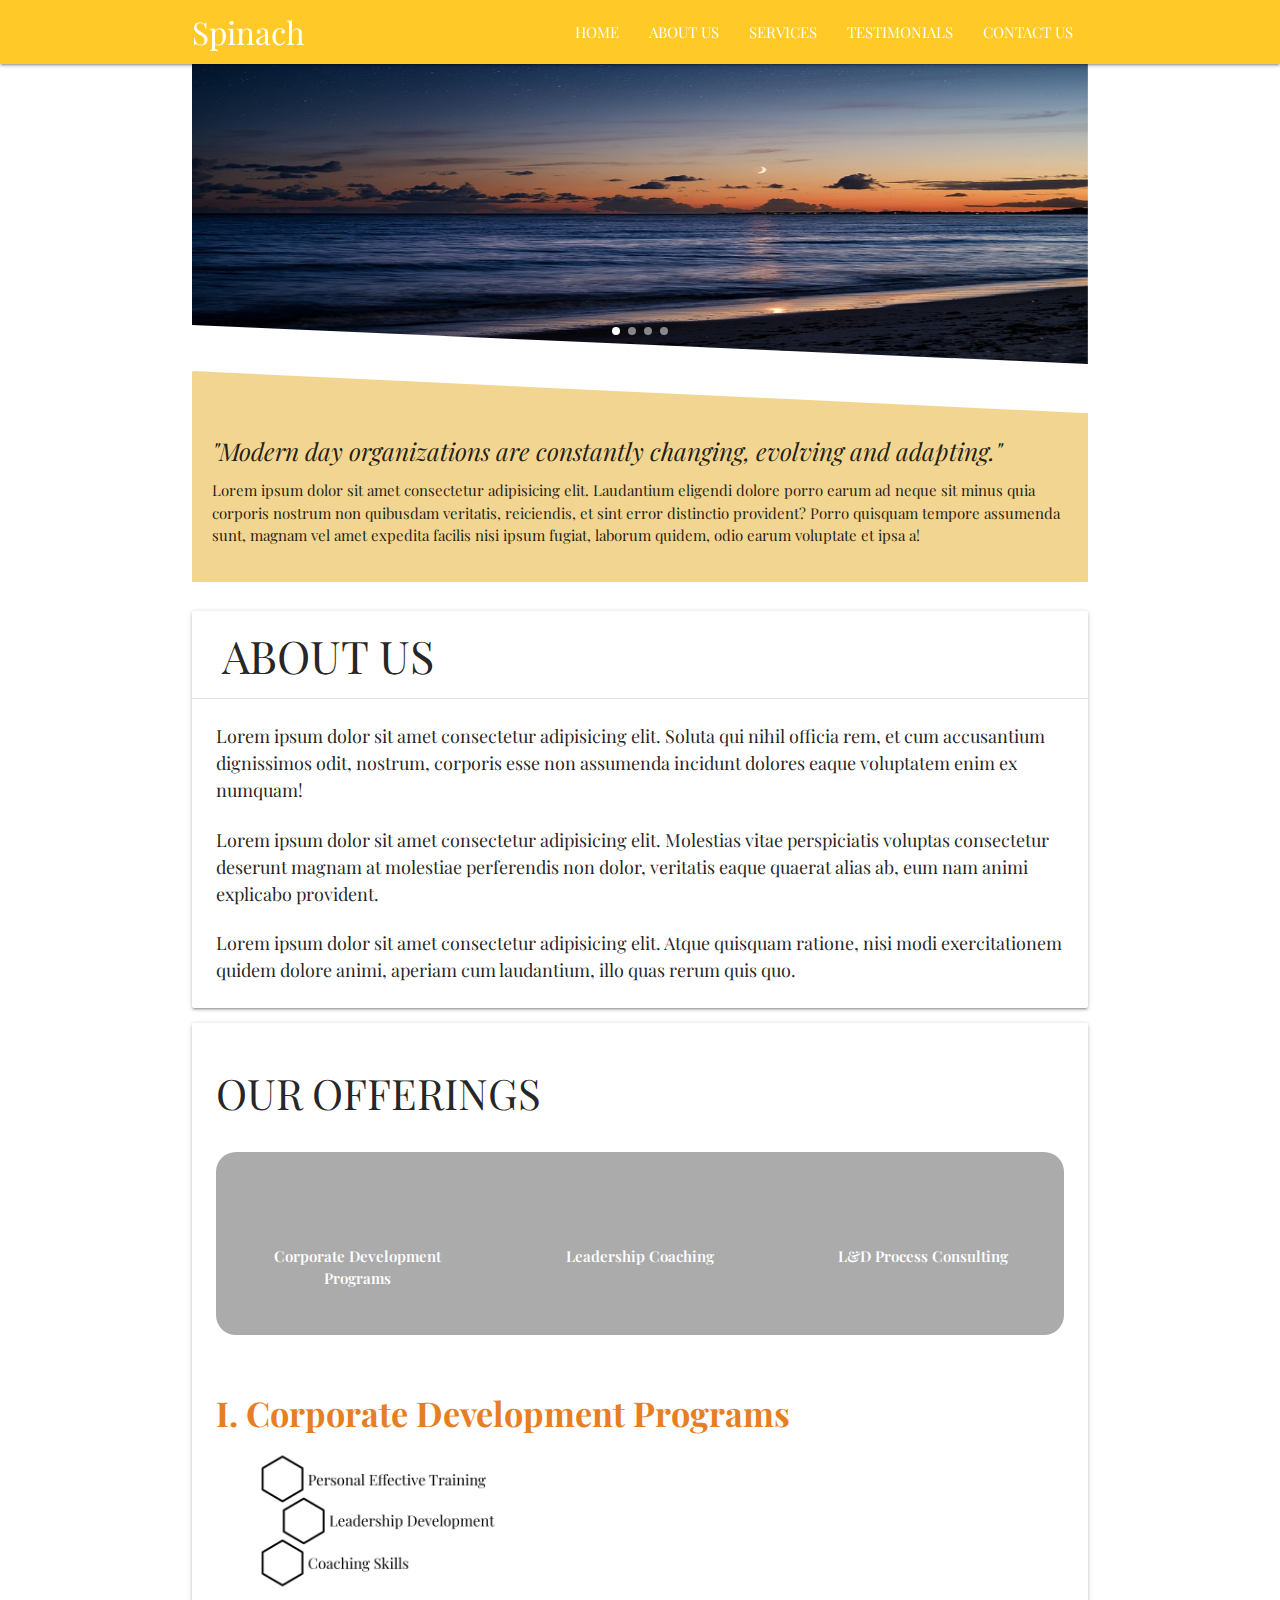
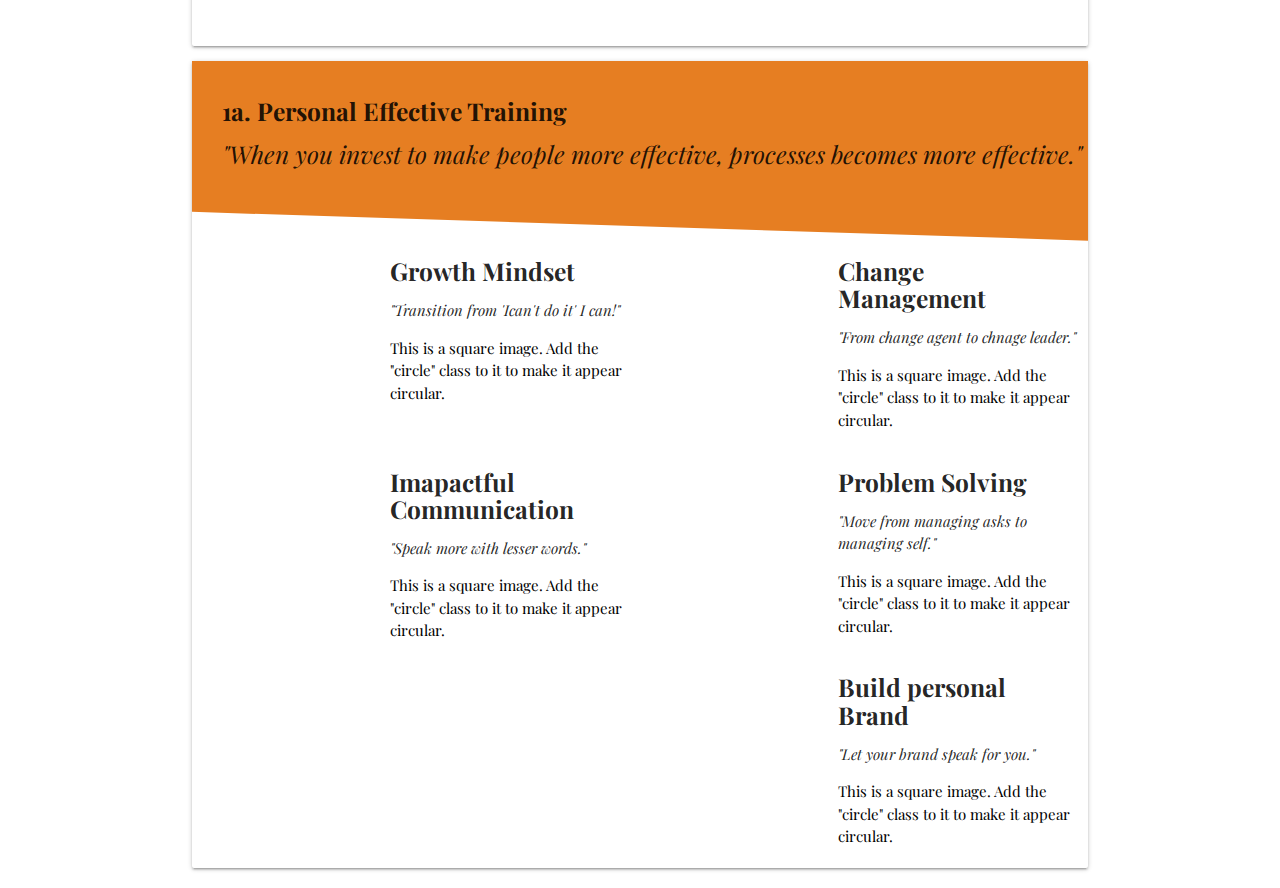
==== index.html @ e7282525 "Inital commit" ====
<!DOCTYPE html>
<html lang="en">
  <head>
    <meta charset="UTF-8" />
    <meta name="viewport" content="width=device-width, initial-scale=1.0" />
    <meta http-equiv="X-UA-Compatible" content="ie=edge" />
    <link
      rel="stylesheet"
      href="https://cdnjs.cloudflare.com/ajax/libs/materialize/1.0.0/css/materialize.min.css"
    />
    <link
      href="https://fonts.googleapis.com/icon?family=Material+Icons"
      rel="stylesheet"
    />
    <link
      rel="stylesheet"
      crossorigin="anonymous"
      href="https://use.fontawesome.com/releases/v5.0.13/css/all.css"
      integrity="sha384-DNOHZ68U8hZfKXOrtjWvjxusGo9WQnrNx2sqG0tfsghAvtVlRW3tvkXWZh58N9jp"
    />
    <script
      src="https://code.jquery.com/jquery-3.4.1.min.js"
      integrity="sha256-CSXorXvZcTkaix6Yvo6HppcZGetbYMGWSFlBw8HfCJo="
      crossorigin="anonymous"
    ></script>
    <link rel="stylesheet" href="./style.css" />
    <title>Document</title>
  </head>
  <body class="scrollspy">
    <!--Navbar-->
    <div class="navbar-fixed">
      <nav class="amber lighten-1">
        <div class="container">
          <div class="nav-wrapper">
            <a href="#" class="brand-logo">
              <!-- <img src="" alt="" /> -->
              Spinach
            </a>
            <a href="#" class="sidenav-trigger" data-target="mobile-nav">
              <i class="large material-icons">menu</i>
            </a>
            <ul class="right hide-on-med-and-down">
              <li>
                <a href="#home">HOME</a>
              </li>
              <li>
                <a href="#about">ABOUT US</a>
              </li>

              <li>
                <a href="#services">SERVICES</a>
              </li>
              <li>
                <a href="#testimonials">TESTIMONIALS</a>
              </li>
              <li>
                <a href="#contact">CONTACT US</a>
              </li>
            </ul>
          </div>
        </div>
      </nav>
    </div>
    <!--Navbar-->
    <!--Sidebar-->
    <ul class="sidenav" id="mobile-nav">
      <li class="sidenav-link">
        <a href="#home">HOME</a>
      </li>
      <li class="sidenav-link">
        <a href="#about">ABOUT US</a>
      </li>
      <li class="sidenav-link">
        <a href="#services">SERVICES</a>
      </li>
      <li class="sidenav-link">
        <a href="#testimonial">TESTIMONIALS</a>
      </li>
      <li class="sidenav-link">
        <a href="#contact">CONTACT US</a>
      </li>
    </ul>
    <!--Sidebar-->
    <!--Container-->
    <div class="container">
      <!--Home Section-->
      <section id="home">
        <div class="carousel carousel-slider" data-indicators="true">
          <a class="carousel-item" href="#one!"
            ><img height="300" src="./assets/img/beach-4481919_640.jpg"
          /></a>
          <a class="carousel-item" href="#two!"
            ><img height="300" src="./assets/img/cellular-4602489_640.jpg"
          /></a>
          <a class="carousel-item" href="#three!"
            ><img height="300" src="./assets/img/landscape-4587079_640.jpg"
          /></a>
          <a class="carousel-item" href="#four!"
            ><img height="300" src="./assets/img/vancouver-4640671_640.jpg"
          /></a>
        </div>
        <div class="card home-card z-depth-5">
          <div class="home-card-content">
            <h5>
              <i>
                "Modern day organizations are constantly changing, evolving and
                adapting."</i
              >
            </h5>
            <p>
              Lorem ipsum dolor sit amet consectetur adipisicing elit.
              Laudantium eligendi dolore porro earum ad neque sit minus quia
              corporis nostrum non quibusdam veritatis, reiciendis, et sint
              error distinctio provident? Porro quisquam tempore assumenda sunt,
              magnam vel amet expedita facilis nisi ipsum fugiat, laborum
              quidem, odio earum voluptate et ipsa a!
            </p>
          </div>
        </div>
      </section>
      <!--Home Section-->
      <!--About Section-->
      <section id="about">
        <div class="card">
          <h3 class="card-header">ABOUT US</h3>
          <!-- <hr class="my-hr" /> -->
          <div class="divider"></div>
          <div class="card-content">
            <p class="about-text">
              Lorem ipsum dolor sit amet consectetur adipisicing elit. Soluta
              qui nihil officia rem, et cum accusantium dignissimos odit,
              nostrum, corporis esse non assumenda incidunt dolores eaque
              voluptatem enim ex numquam!
            </p>
            <br />
            <p class="about-text">
              Lorem ipsum dolor sit amet consectetur adipisicing elit. Molestias
              vitae perspiciatis voluptas consectetur deserunt magnam at
              molestiae perferendis non dolor, veritatis eaque quaerat alias ab,
              eum nam animi explicabo provident.
            </p>
            <br />
            <p class="about-text">
              Lorem ipsum dolor sit amet consectetur adipisicing elit. Atque
              quisquam ratione, nisi modi exercitationem quidem dolore animi,
              aperiam cum laudantium, illo quas rerum quis quo.
            </p>
          </div>
        </div>
      </section>
      <!--About Section-->
      <!--Services Section-->
      <section id="services">
        <div class="card">
          <div class="card-content">
            <span class="card-title">
              <h4 class="card-text-2">OUR OFFERINGS</h4>
            </span>
            <br />
            <div class="container container-card center">
              <div class="row">
                <div class="col s12 m4">
                  <div class="image-text-container">
                    <img
                      height="140"
                      class="responsive-img services-image"
                      src="https://encrypted-tbn0.gstatic.com/images?q=tbn%3AANd9GcQ-4LxR_SxjCYql3fhYmTwe2ugwIjqQq3Yk1P1osCM7Mo0nU7zU"
                      alt=""
                    />
                    <p class="container-text-1">
                      Corporate Development Programs
                    </p>
                  </div>
                </div>
                <div class="col s12 m4">
                  <div class="image-text-container">
                    <img
                      height="140"
                      class="responsive-img services-image"
                      src="https://encrypted-tbn0.gstatic.com/images?q=tbn%3AANd9GcQ-4LxR_SxjCYql3fhYmTwe2ugwIjqQq3Yk1P1osCM7Mo0nU7zU"
                      alt=""
                    />
                    <p class="container-text-1">Leadership Coaching</p>
                  </div>
                </div>
                <div class="col s12 m4">
                  <div class="image-text-container">
                    <img
                      height="140"
                      class="responsive-img services-image"
                      src="https://encrypted-tbn0.gstatic.com/images?q=tbn%3AANd9GcQ-4LxR_SxjCYql3fhYmTwe2ugwIjqQq3Yk1P1osCM7Mo0nU7zU"
                      alt=""
                    />
                    <p class="container-text-1">L&D Process Consulting</p>
                  </div>
                </div>
              </div>
            </div>
            <h4 class="cdp-heading">
              <b>I. Corporate Development Programs</b>
            </h4>
            <div class="row">
              <div class="col s1">
                <img class="img-corporate" src="assets/img/corporate.png" />
              </div>
            </div>
          </div>
        </div>
        <div class="card">
          <div class="card-header card-effective">
            <h5><b>1a. Personal Effective Training</b></h5>
            <h5>
              <i>
                "When you invest to make people more effective, processes
                becomes more effective."
              </i>
            </h5>
          </div>
          <div class="row">
            <div class="col s12 m8 offset-m2 l6">
              <div class="row valign-wrapper">
                <div class="col s5">
                  <img
                    src="https://waitbutwhy.com/wp-content/uploads/2015/09/DT39-F.jpg"
                    alt=""
                    class="circle responsive-img"
                  />
                </div>
                <div class="col s7">
                  <h5><b>Growth Mindset</b></h5>
                  <p><i>"Transition from 'Ican't do it' I can!"</i></p>
                  <span class="black-text">
                    This is a square image. Add the "circle" class to it to make
                    it appear circular.
                  </span>
                </div>
              </div>
            </div>
            <div class="col s12 m8 offset-m2 l6">
              <div class="row valign-wrapper">
                <div class="col s5">
                  <img
                    src="https://waitbutwhy.com/wp-content/uploads/2015/09/DT39-F.jpg"
                    alt=""
                    class="circle responsive-img"
                  />
                </div>
                <div class="col s7">
                  <h5><b>Change Management</b></h5>
                  <p><i>"From change agent to chnage leader."</i></p>
                  <span class="black-text">
                    This is a square image. Add the "circle" class to it to make
                    it appear circular.
                  </span>
                </div>
              </div>
            </div>
            <div class="col s12 m8 offset-m2 l6">
              <div class="row valign-wrapper">
                <div class="col s5">
                  <img
                    src="https://waitbutwhy.com/wp-content/uploads/2015/09/DT39-F.jpg"
                    alt=""
                    class="circle responsive-img"
                  />
                </div>
                <div class="col s7">
                  <h5><b>Imapactful Communication</b></h5>
                  <p><i>"Speak more with lesser words."</i></p>
                  <span class="black-text">
                    This is a square image. Add the "circle" class to it to make
                    it appear circular.
                  </span>
                </div>
              </div>
            </div>
            <div class="col s12 m8 offset-m2 l6">
              <div class="row valign-wrapper">
                <div class="col s5">
                  <img
                    src="https://waitbutwhy.com/wp-content/uploads/2015/09/DT39-F.jpg"
                    alt=""
                    class="circle responsive-img"
                  />
                </div>
                <div class="col s7">
                  <h5><b>Problem Solving</b></h5>
                  <p><i>"Move from managing asks to managing self."</i></p>
                  <span class="black-text">
                    This is a square image. Add the "circle" class to it to make
                    it appear circular.
                  </span>
                </div>
              </div>
            </div>
            <div class="col s12 m8 offset-m2 l6">
              <div class="row valign-wrapper">
                <div class="col s5">
                  <img
                    src="https://waitbutwhy.com/wp-content/uploads/2015/09/DT39-F.jpg"
                    alt=""
                    class="circle responsive-img"
                  />
                </div>
                <div class="col s7">
                  <h5><b>Build personal Brand</b></h5>
                  <p><i>"Let your brand speak for you."</i></p>
                  <span class="black-text">
                    This is a square image. Add the "circle" class to it to make
                    it appear circular.
                  </span>
                </div>
              </div>
            </div>
          </div>
        </div>
      </section>
      <!--Services Section-->
    </div>
    <!--Container-->
    <!--Scripts Goes Here-->
    <script src="https://cdnjs.cloudflare.com/ajax/libs/materialize/1.0.0/js/materialize.min.js"></script>
    <script src="./main.js"></script>
    <!--Scripts Goes Here-->
  </body>
</html>
---- style.css ----
@import url('https://fonts.googleapis.com/css?family=Playfair+Display&display=swap');

:root {
    --taperd-degree: 80%;
}

body {
    font-family: 'Playfair Display', serif;
}

li.sidenav-link:hover {
    background: #ffc107;
    border-bottom: 3px solid #ffe082;
}

.carousel {
    z-index: 10;
    position: relative;
    margin-bottom: -10vw;
    clip-path: polygon(0 0, 100% 0%, 100% 100%, 0 calc(var(--taperd-degree) + 7%));
}

.card-header {
    font-size: 3em;
    padding-top: 20px;
    padding-left: 30px;
}

.my-hr {
    display: block;
    height: 2px;
    border: 0;
    border-top: 2px solid #fafafa;
    margin: 1em 0;
    padding: 0;
}

.home-card {
    padding: 20px;
    padding-top: 50px;
    background: #f2d590;
    clip-path: polygon(0 0, 100% calc(100% - var(--taperd-degree)), 100% 100%, 0 100%);
}

.card-hr {
    color: #ccc;
}

.about-text {
    font-size: 1.2em;
    margin-bottom: 3rem;
}

.card-text-2 {
    font-size: 1.75em;
}

.image-text-container {
    margin-left: 1rem;
    margin-right: 1rem;
}

.container-card {
    width: 100%;
    padding-top: 4rem;
    padding-bottom: 1rem;
    border-radius: 20px;
    background: #ababab;
}

.container-text-1 {
    font-weight: 600;
    color: #fff;
    width: 100%;
    padding: 20px;
    padding-top: 10px;
    padding-bottom: 10px;
    align-items: center;
    align-content: center;
    justify-content: center;
}

.services-image {
    border-radius: 10px;
    box-shadow: 2px 2px rgba(0, 0, 0, 0.3);
}

.cdp-heading {
    margin-top: 4rem;
    color: #E67E22;
}

.img-corporate {
    margin-left: 1.5rem;
    height: 150px;
}

.card-effective {
    height: 10rem;
    background: #E67E22;
    clip-path: polygon(0 0, 100% 0%, 100% 100%, 0 calc(var(--taperd-degree) + 4%));
}

.card-body-effective {
    padding: 2rem 2rem;
}

.effective-text {
    margin-left: 10rem;
    border: 2px solid;
}

/* Extra small devices (phones, 600px and down) */
@media only screen and (max-width: 600px) {
    .home-card {
        margin-top: 0rem;
    }

    .card-effective {
        height: 18rem;
        background: #E67E22;
        clip-path: polygon(0 0, 100% 0%, 100% 100%, 0 calc(var(--taperd-degree) + 4%));
    }
}

/* Small devices (portrait tablets and large phones, 600px and up) */
@media only screen and (min-width: 600px) {
    .home-card {
        margin-top: 4rem;
    }

    .card-effective {
        height: 12rem;
        background: #E67E22;
        clip-path: polygon(0 0, 100% 0%, 100% 100%, 0 calc(var(--taperd-degree) + 4%));
    }
}

/* Medium devices (landscape tablets, 768px and up) */
@media only screen and (min-width: 768px) {
    .home-card {
        margin-top: 5rem;
    }
}

/* Large devices (laptops/desktops, 992px and up) */
@media only screen and (min-width: 992px) {
    .home-card {
        margin-top: 7rem;
    }
}

/* Extra large devices (large laptops and desktops, 1200px and up) */
@media only screen and (min-width: 1200px) {
    .home-card {
        margin-top: 9rem;
    }
}
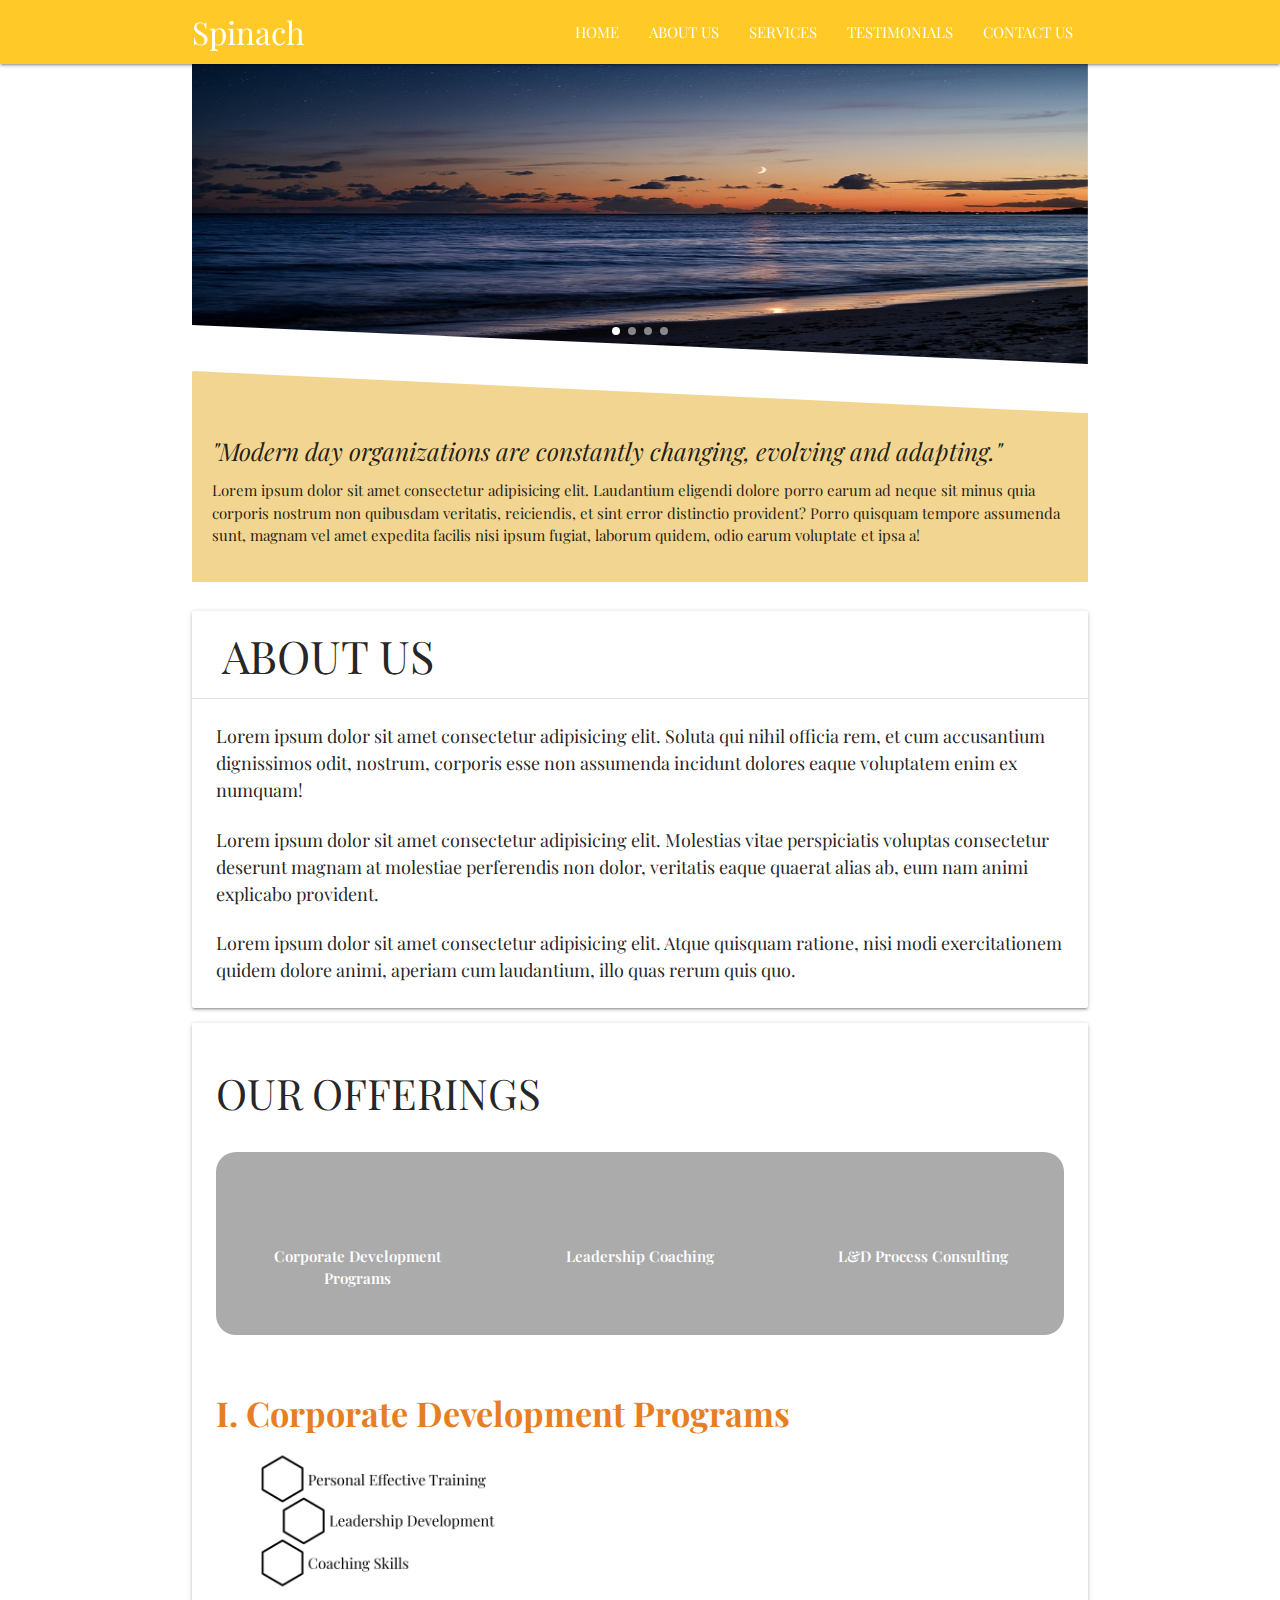
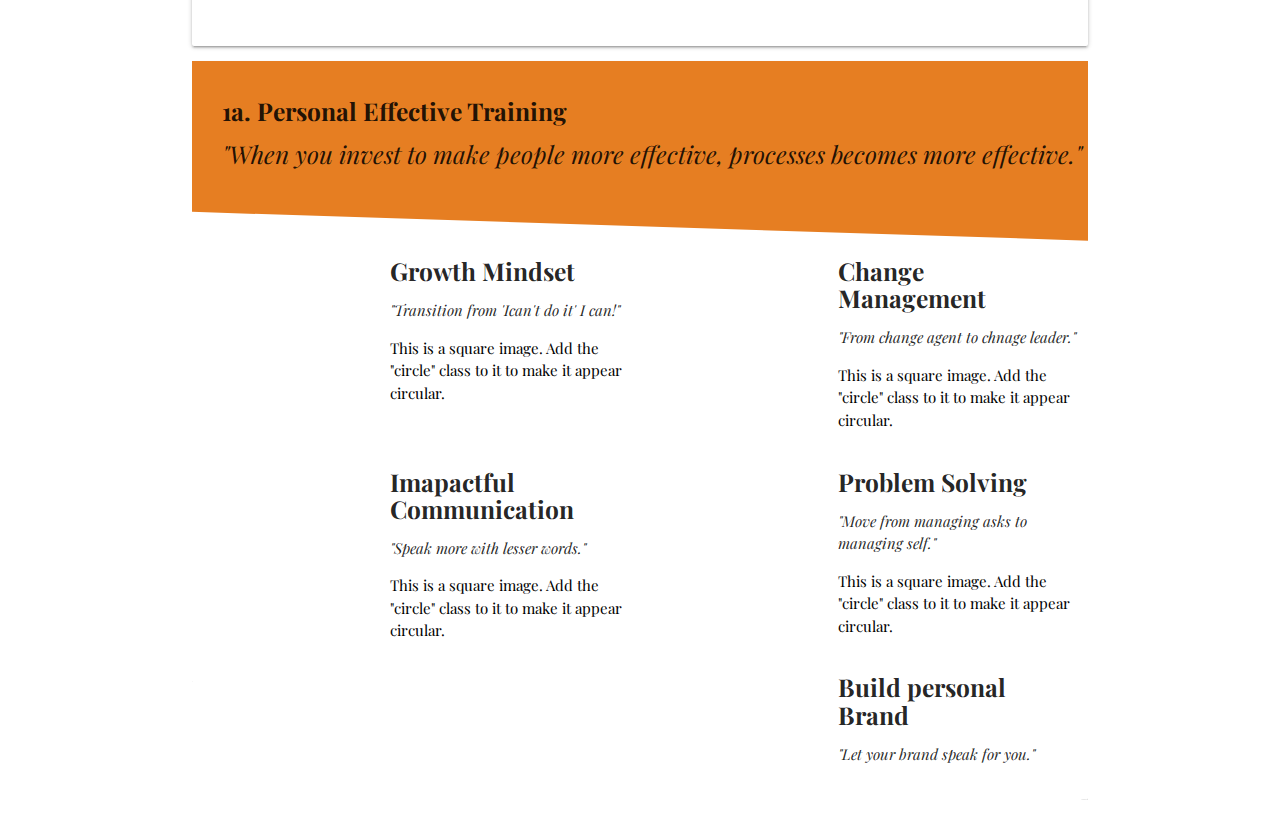
==== commit 0300220b: "Minor changes" ====
--- a/index.html
+++ b/index.html
@@ -206,7 +206,7 @@
             </div>
           </div>
         </div>
-        <div class="card">
+        <div class="card services-2">
           <div class="card-header card-effective">
             <h5><b>1a. Personal Effective Training</b></h5>
             <h5>
@@ -305,10 +305,10 @@
                 <div class="col s7">
                   <h5><b>Build personal Brand</b></h5>
                   <p><i>"Let your brand speak for you."</i></p>
-                  <span class="black-text">
-                    This is a square image. Add the "circle" class to it to make
-                    it appear circular.
-                  </span>
+                  <!-- <span class="black-text">
+                    This is a square image. Add the "circle" class to it to make
+                    it appear circular.
+                  </span> -->
                 </div>
               </div>
             </div>
--- a/style.css
+++ b/style.css
@@ -110,6 +110,10 @@
     border: 2px solid;
 }
 
+.services-2 {
+    clip-path: polygon(0 0, 100% 0%, 100% 100%, 0 calc(var(--taperd-degree) + 4%));
+}
+
 /* Extra small devices (phones, 600px and down) */
 @media only screen and (max-width: 600px) {
     .home-card {
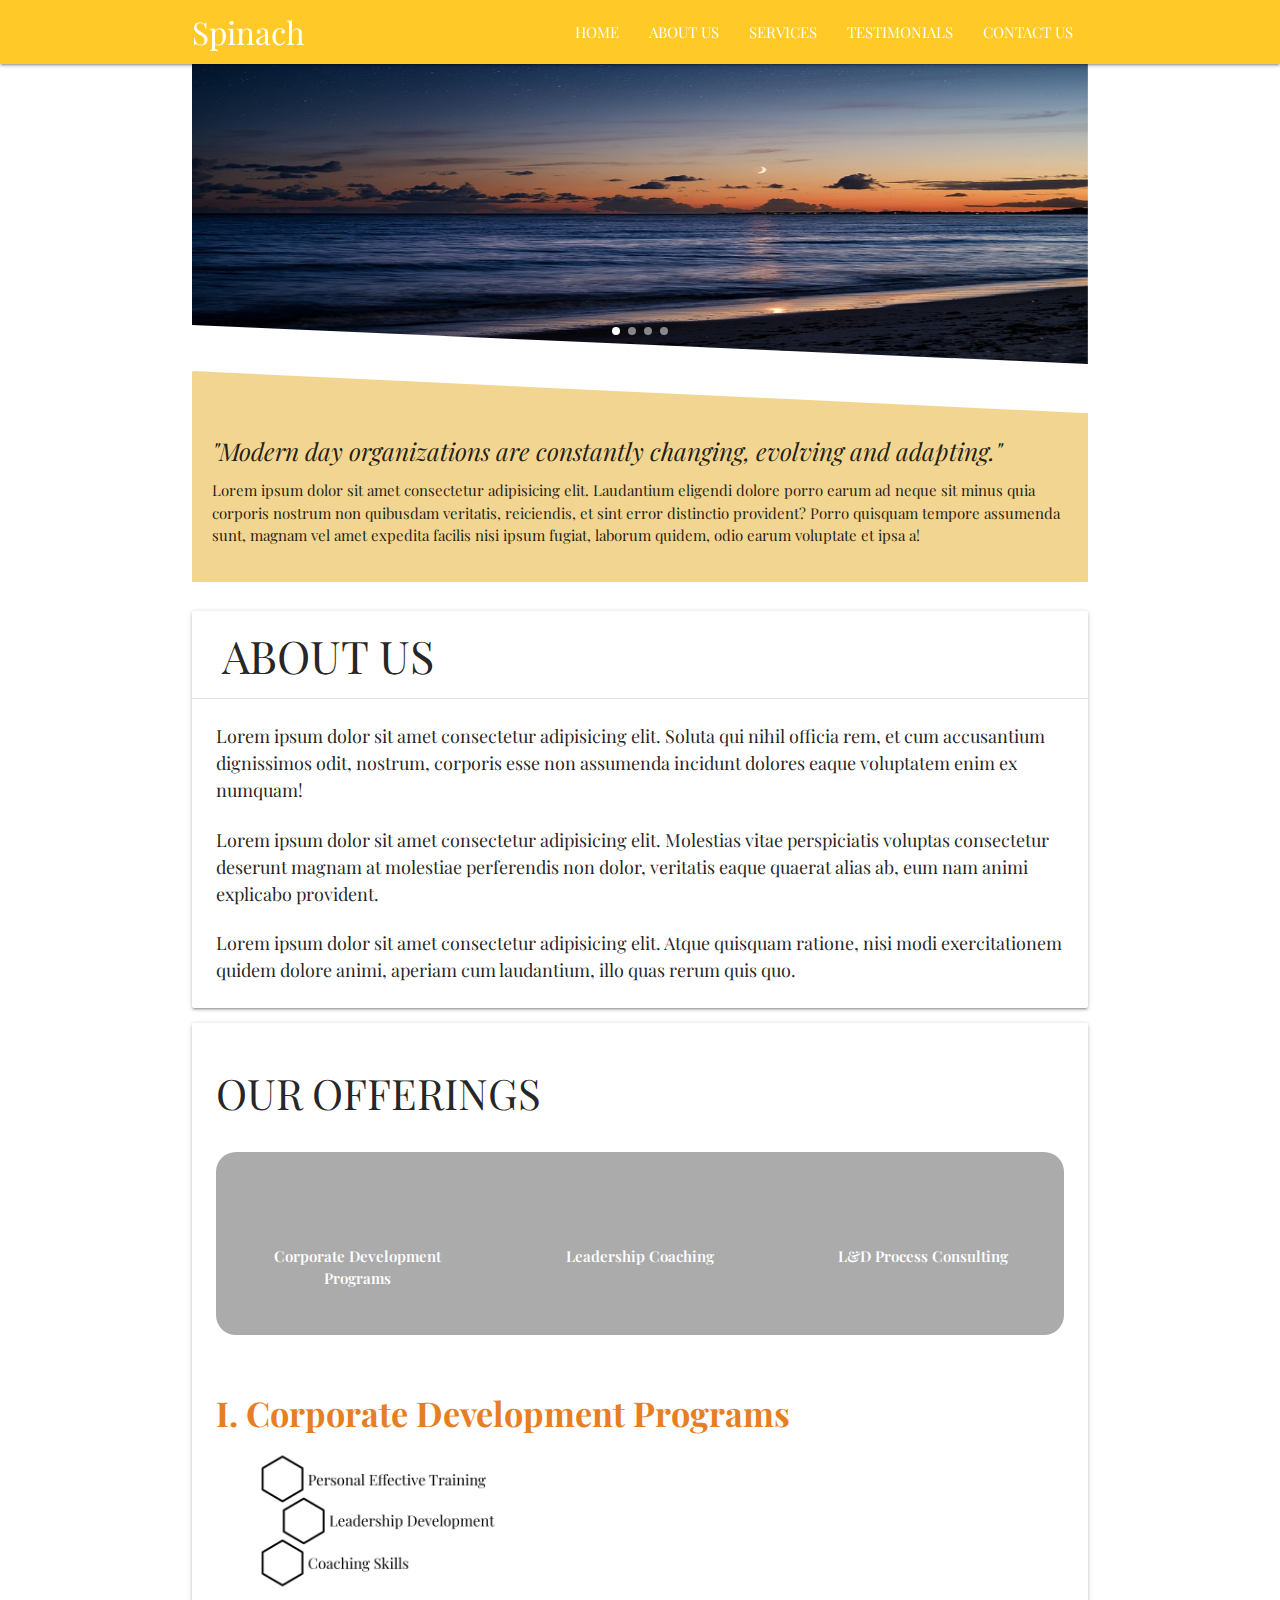
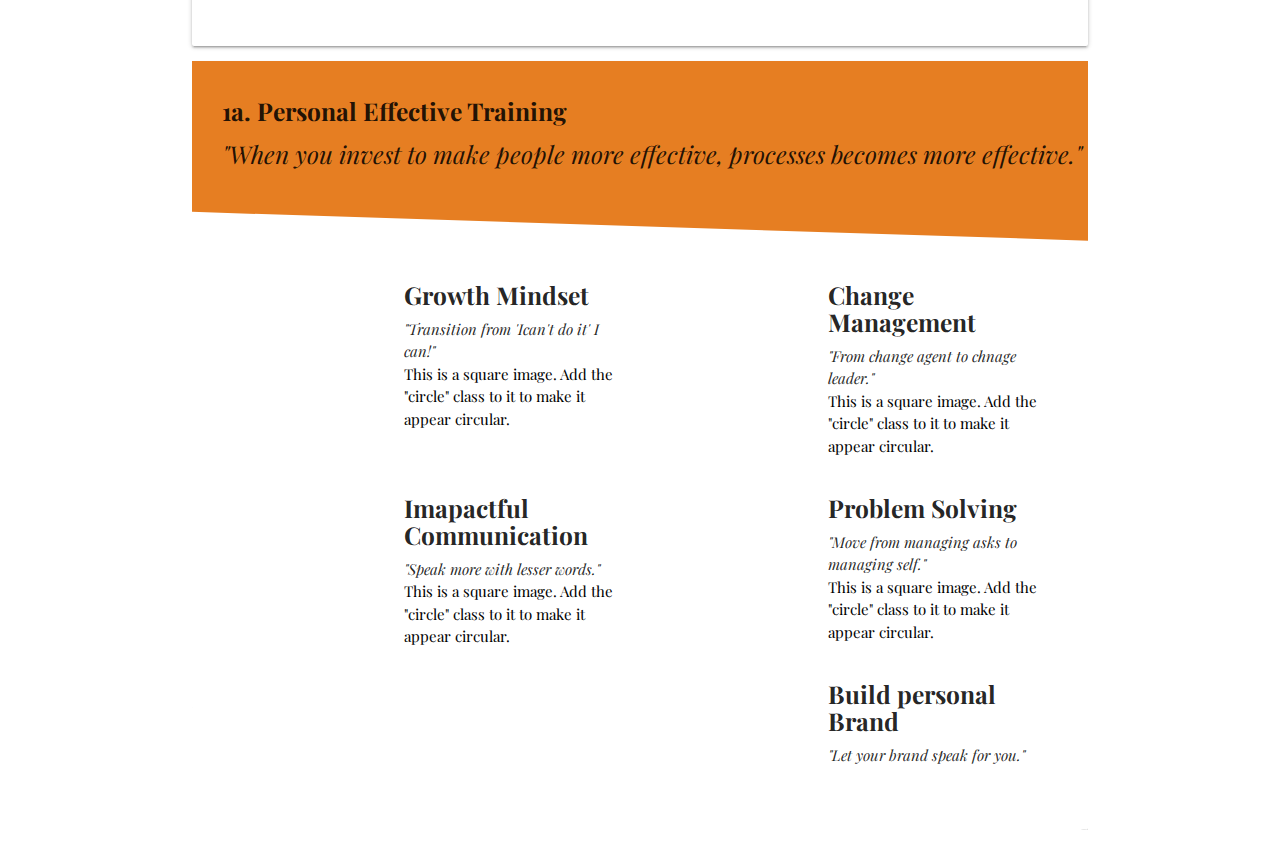
==== commit 2412fd4a: "Moved to temp html" ====
--- a/index.html
+++ b/index.html
@@ -206,7 +206,7 @@
             </div>
           </div>
         </div>
-        <div class="card services-2">
+        <div class="card section-2">
           <div class="card-header card-effective">
             <h5><b>1a. Personal Effective Training</b></h5>
             <h5>
@@ -216,99 +216,97 @@
               </i>
             </h5>
           </div>
-          <div class="row">
-            <div class="col s12 m8 offset-m2 l6">
-              <div class="row valign-wrapper">
-                <div class="col s5">
-                  <img
-                    src="https://waitbutwhy.com/wp-content/uploads/2015/09/DT39-F.jpg"
-                    alt=""
-                    class="circle responsive-img"
-                  />
-                </div>
-                <div class="col s7">
-                  <h5><b>Growth Mindset</b></h5>
-                  <p><i>"Transition from 'Ican't do it' I can!"</i></p>
-                  <span class="black-text">
-                    This is a square image. Add the "circle" class to it to make
-                    it appear circular.
-                  </span>
-                </div>
-              </div>
-            </div>
-            <div class="col s12 m8 offset-m2 l6">
-              <div class="row valign-wrapper">
-                <div class="col s5">
-                  <img
-                    src="https://waitbutwhy.com/wp-content/uploads/2015/09/DT39-F.jpg"
-                    alt=""
-                    class="circle responsive-img"
-                  />
-                </div>
-                <div class="col s7">
-                  <h5><b>Change Management</b></h5>
-                  <p><i>"From change agent to chnage leader."</i></p>
-                  <span class="black-text">
-                    This is a square image. Add the "circle" class to it to make
-                    it appear circular.
-                  </span>
-                </div>
-              </div>
-            </div>
-            <div class="col s12 m8 offset-m2 l6">
-              <div class="row valign-wrapper">
-                <div class="col s5">
-                  <img
-                    src="https://waitbutwhy.com/wp-content/uploads/2015/09/DT39-F.jpg"
-                    alt=""
-                    class="circle responsive-img"
-                  />
-                </div>
-                <div class="col s7">
-                  <h5><b>Imapactful Communication</b></h5>
-                  <p><i>"Speak more with lesser words."</i></p>
-                  <span class="black-text">
-                    This is a square image. Add the "circle" class to it to make
-                    it appear circular.
-                  </span>
-                </div>
-              </div>
-            </div>
-            <div class="col s12 m8 offset-m2 l6">
-              <div class="row valign-wrapper">
-                <div class="col s5">
-                  <img
-                    src="https://waitbutwhy.com/wp-content/uploads/2015/09/DT39-F.jpg"
-                    alt=""
-                    class="circle responsive-img"
-                  />
-                </div>
-                <div class="col s7">
-                  <h5><b>Problem Solving</b></h5>
-                  <p><i>"Move from managing asks to managing self."</i></p>
-                  <span class="black-text">
-                    This is a square image. Add the "circle" class to it to make
-                    it appear circular.
-                  </span>
-                </div>
-              </div>
-            </div>
-            <div class="col s12 m8 offset-m2 l6">
-              <div class="row valign-wrapper">
-                <div class="col s5">
-                  <img
-                    src="https://waitbutwhy.com/wp-content/uploads/2015/09/DT39-F.jpg"
-                    alt=""
-                    class="circle responsive-img"
-                  />
-                </div>
-                <div class="col s7">
-                  <h5><b>Build personal Brand</b></h5>
-                  <p><i>"Let your brand speak for you."</i></p>
-                  <!-- <span class="black-text">
-                    This is a square image. Add the "circle" class to it to make
-                    it appear circular.
-                  </span> -->
+          <div class="card-content">
+            <div class="row">
+              <div class="col s12 m8 offset-m2 l6">
+                <div class="row valign-wrapper">
+                  <div class="col s5">
+                    <img
+                      src="https://waitbutwhy.com/wp-content/uploads/2015/09/DT39-F.jpg"
+                      alt=""
+                      class="circle responsive-img"
+                    />
+                  </div>
+                  <div class="col s7">
+                    <h5><b>Growth Mindset</b></h5>
+                    <p><i>"Transition from 'Ican't do it' I can!"</i></p>
+                    <span class="black-text">
+                      This is a square image. Add the "circle" class to it to
+                      make it appear circular.
+                    </span>
+                  </div>
+                </div>
+              </div>
+              <div class="col s12 m8 offset-m2 l6">
+                <div class="row valign-wrapper">
+                  <div class="col s5">
+                    <img
+                      src="https://waitbutwhy.com/wp-content/uploads/2015/09/DT39-F.jpg"
+                      alt=""
+                      class="circle responsive-img"
+                    />
+                  </div>
+                  <div class="col s7">
+                    <h5><b>Change Management</b></h5>
+                    <p><i>"From change agent to chnage leader."</i></p>
+                    <span class="black-text">
+                      This is a square image. Add the "circle" class to it to
+                      make it appear circular.
+                    </span>
+                  </div>
+                </div>
+              </div>
+              <div class="col s12 m8 offset-m2 l6">
+                <div class="row valign-wrapper">
+                  <div class="col s5">
+                    <img
+                      src="https://waitbutwhy.com/wp-content/uploads/2015/09/DT39-F.jpg"
+                      alt=""
+                      class="circle responsive-img"
+                    />
+                  </div>
+                  <div class="col s7">
+                    <h5><b>Imapactful Communication</b></h5>
+                    <p><i>"Speak more with lesser words."</i></p>
+                    <span class="black-text">
+                      This is a square image. Add the "circle" class to it to
+                      make it appear circular.
+                    </span>
+                  </div>
+                </div>
+              </div>
+              <div class="col s12 m8 offset-m2 l6">
+                <div class="row valign-wrapper">
+                  <div class="col s5">
+                    <img
+                      src="https://waitbutwhy.com/wp-content/uploads/2015/09/DT39-F.jpg"
+                      alt=""
+                      class="circle responsive-img"
+                    />
+                  </div>
+                  <div class="col s7">
+                    <h5><b>Problem Solving</b></h5>
+                    <p><i>"Move from managing asks to managing self."</i></p>
+                    <span class="black-text">
+                      This is a square image. Add the "circle" class to it to
+                      make it appear circular.
+                    </span>
+                  </div>
+                </div>
+              </div>
+              <div class="col s12 m8 offset-m2 l6">
+                <div class="row valign-wrapper">
+                  <div class="col s5">
+                    <img
+                      src="https://waitbutwhy.com/wp-content/uploads/2015/09/DT39-F.jpg"
+                      alt=""
+                      class="circle responsive-img"
+                    />
+                  </div>
+                  <div class="col s7">
+                    <h5><b>Build personal Brand</b></h5>
+                    <p><i>"Let your brand speak for you."</i></p>
+                  </div>
                 </div>
               </div>
             </div>
--- a/style.css
+++ b/style.css
@@ -110,7 +110,7 @@
     border: 2px solid;
 }
 
-.services-2 {
+.section-2 {
     clip-path: polygon(0 0, 100% 0%, 100% 100%, 0 calc(var(--taperd-degree) + 4%));
 }
 
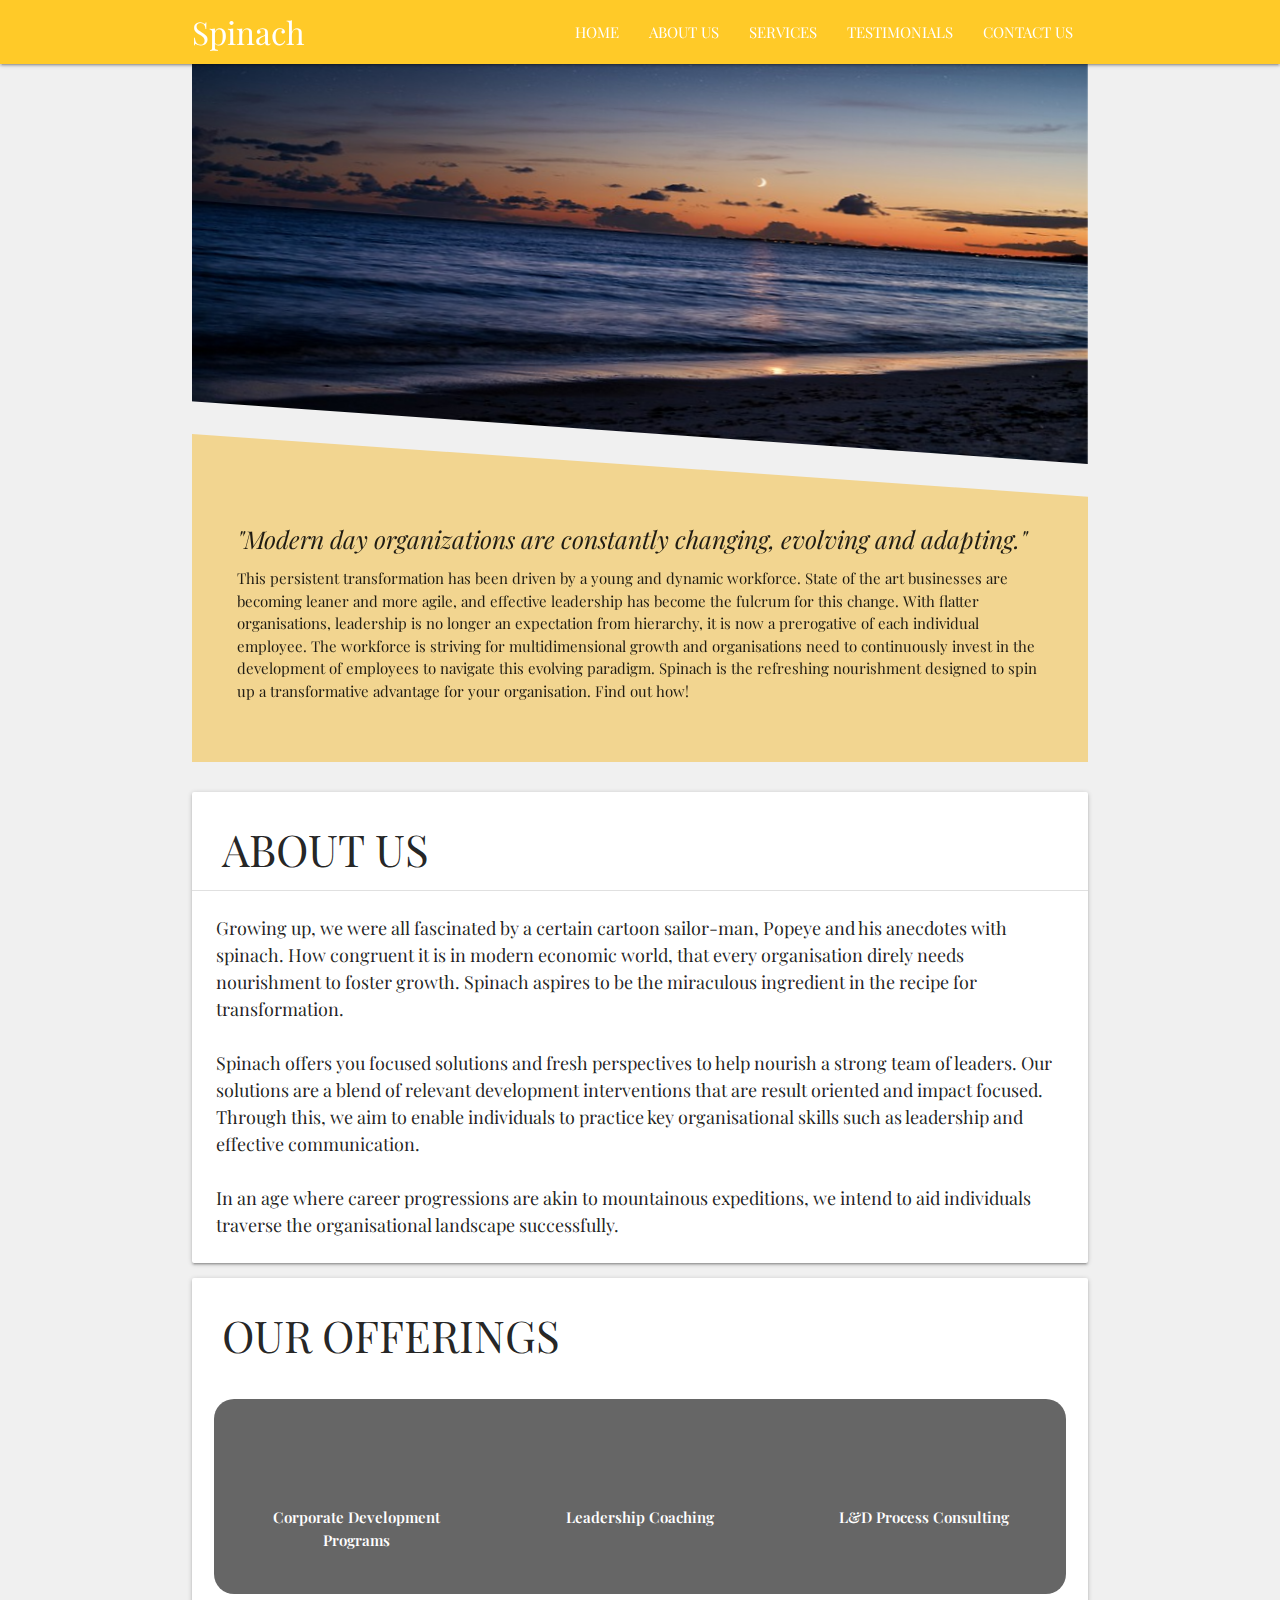
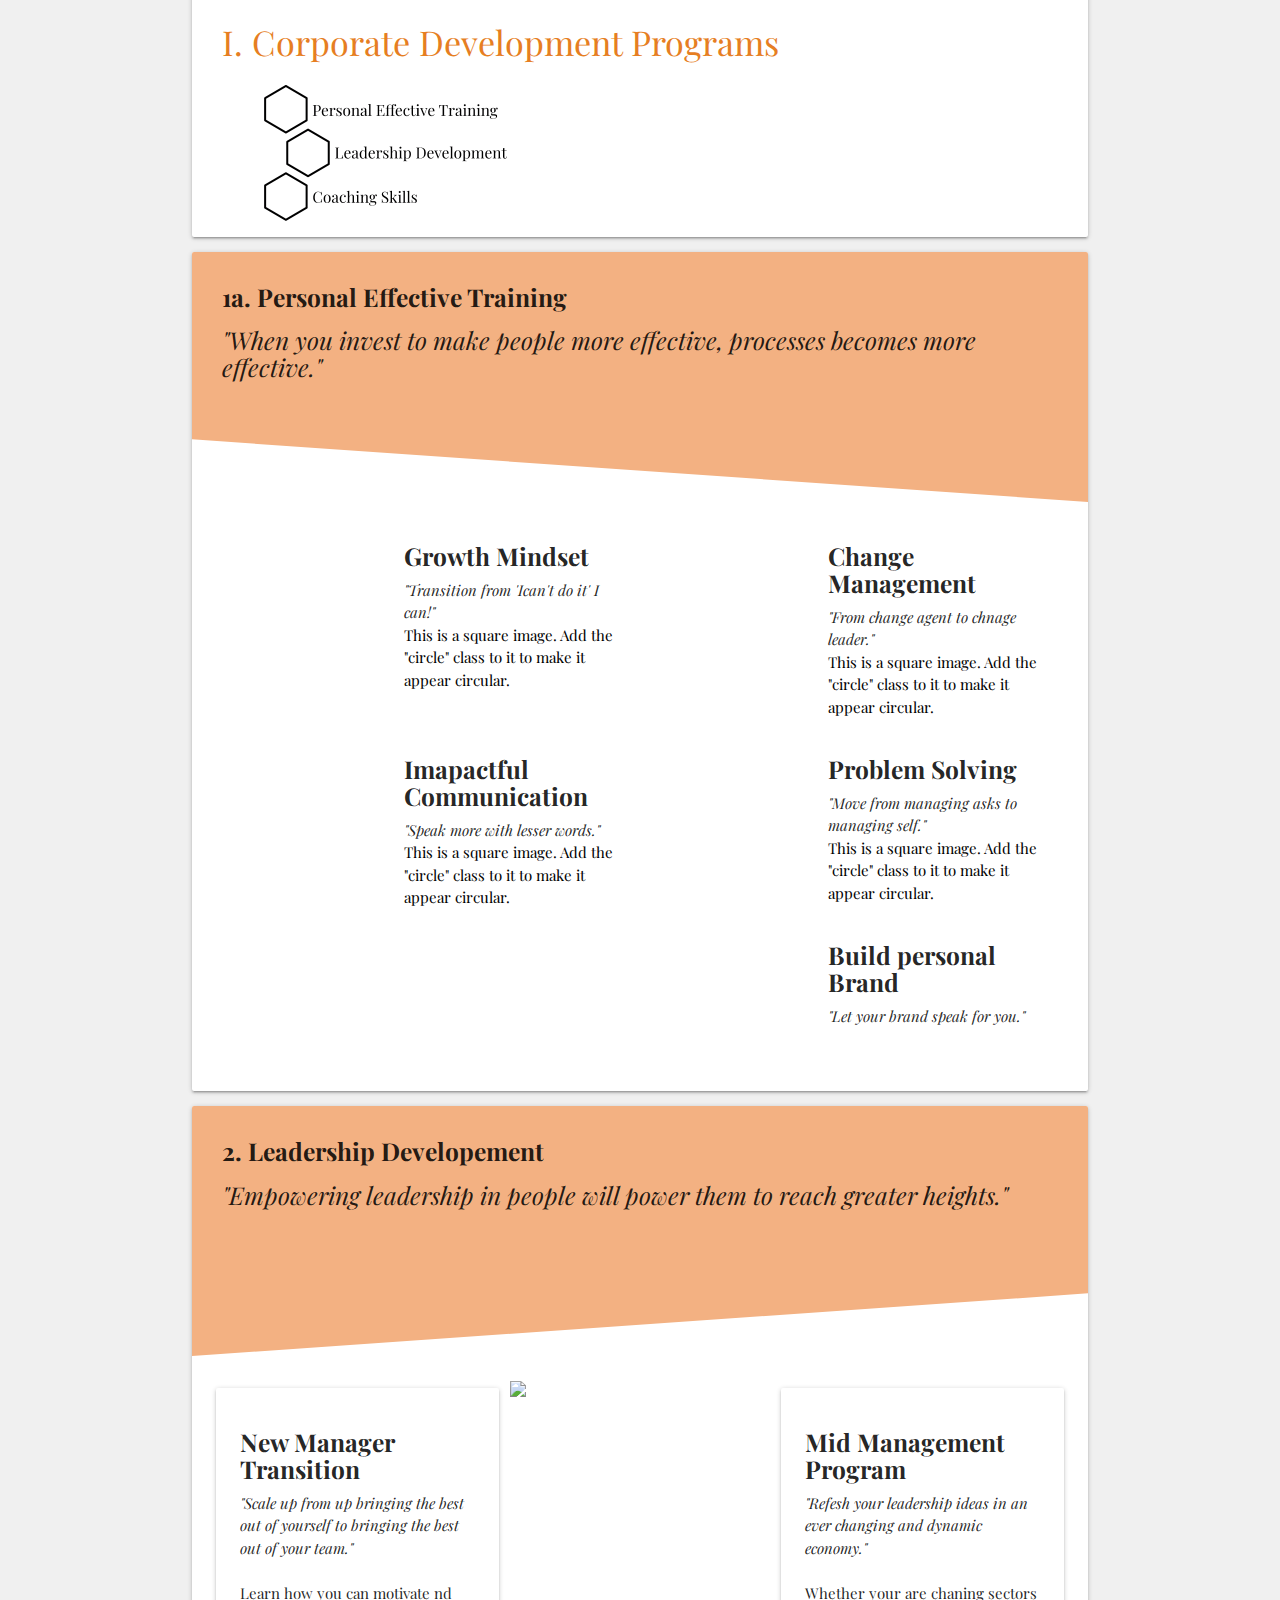
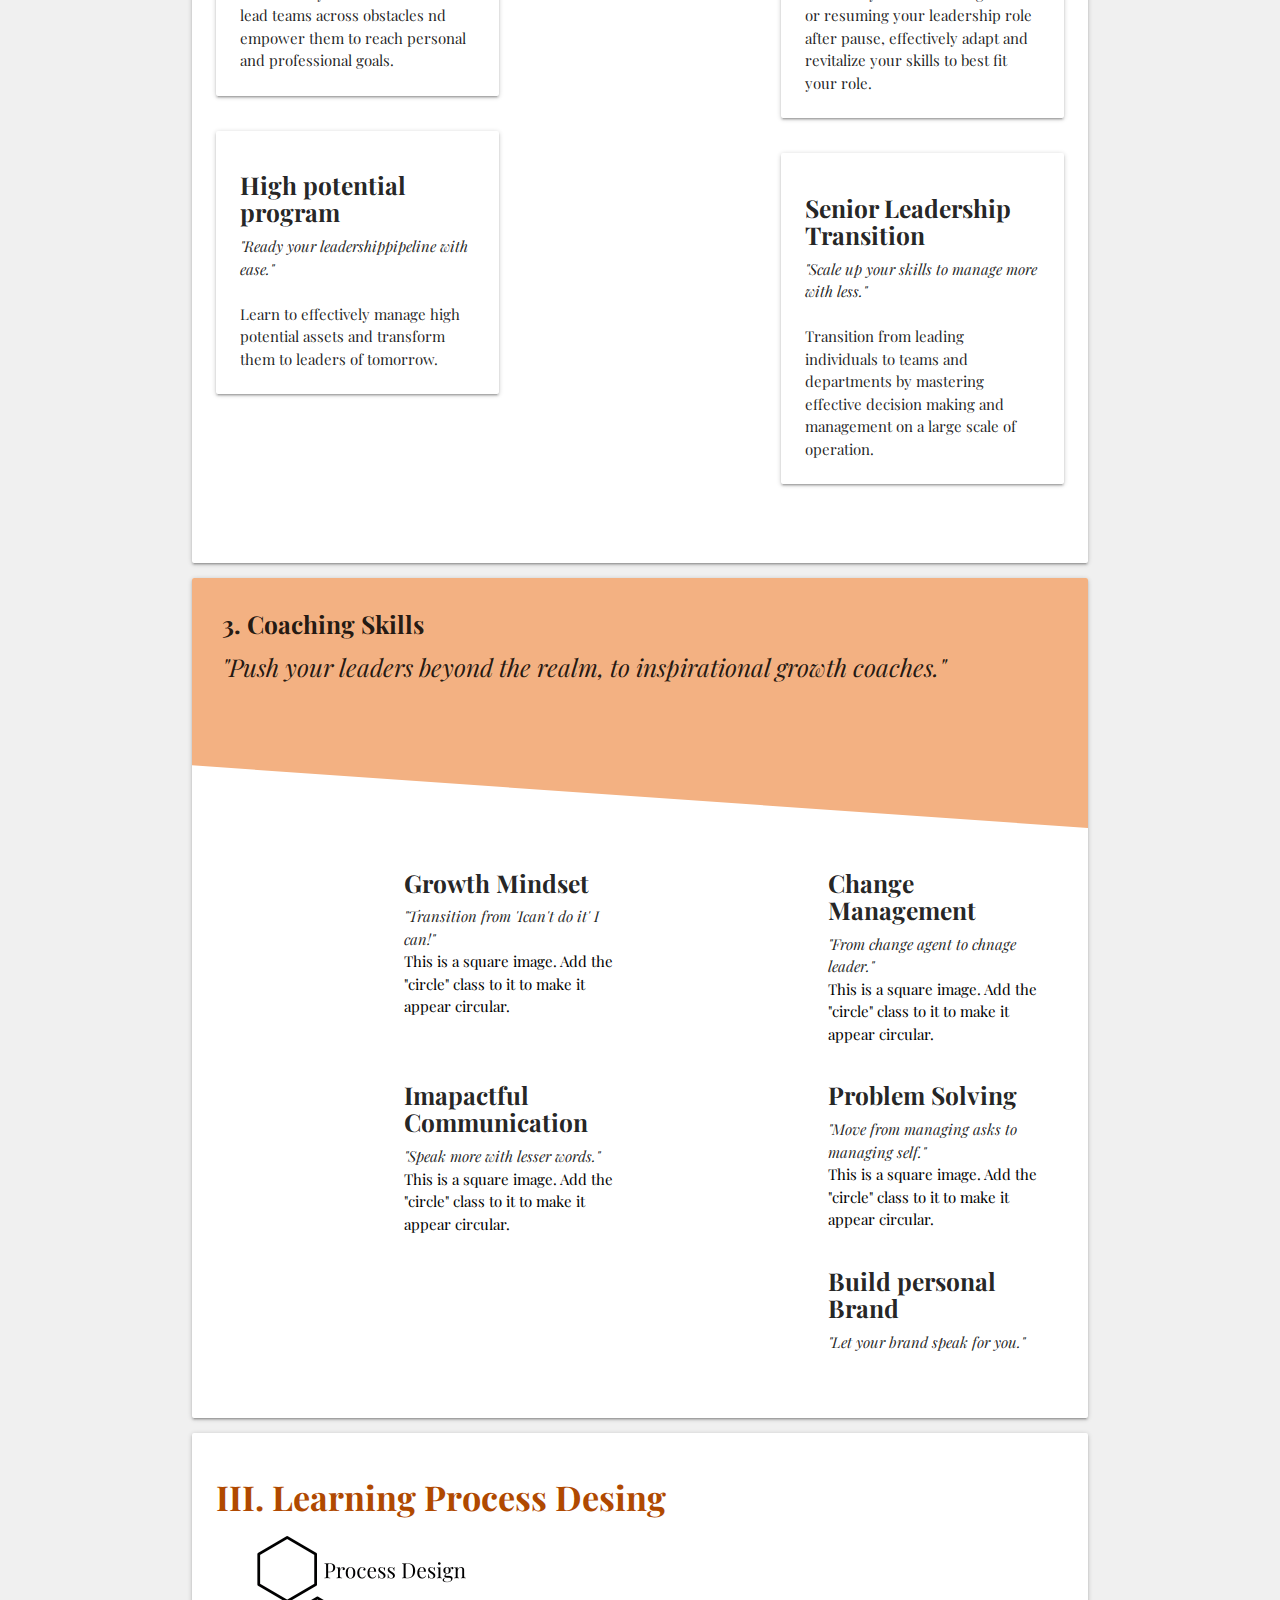
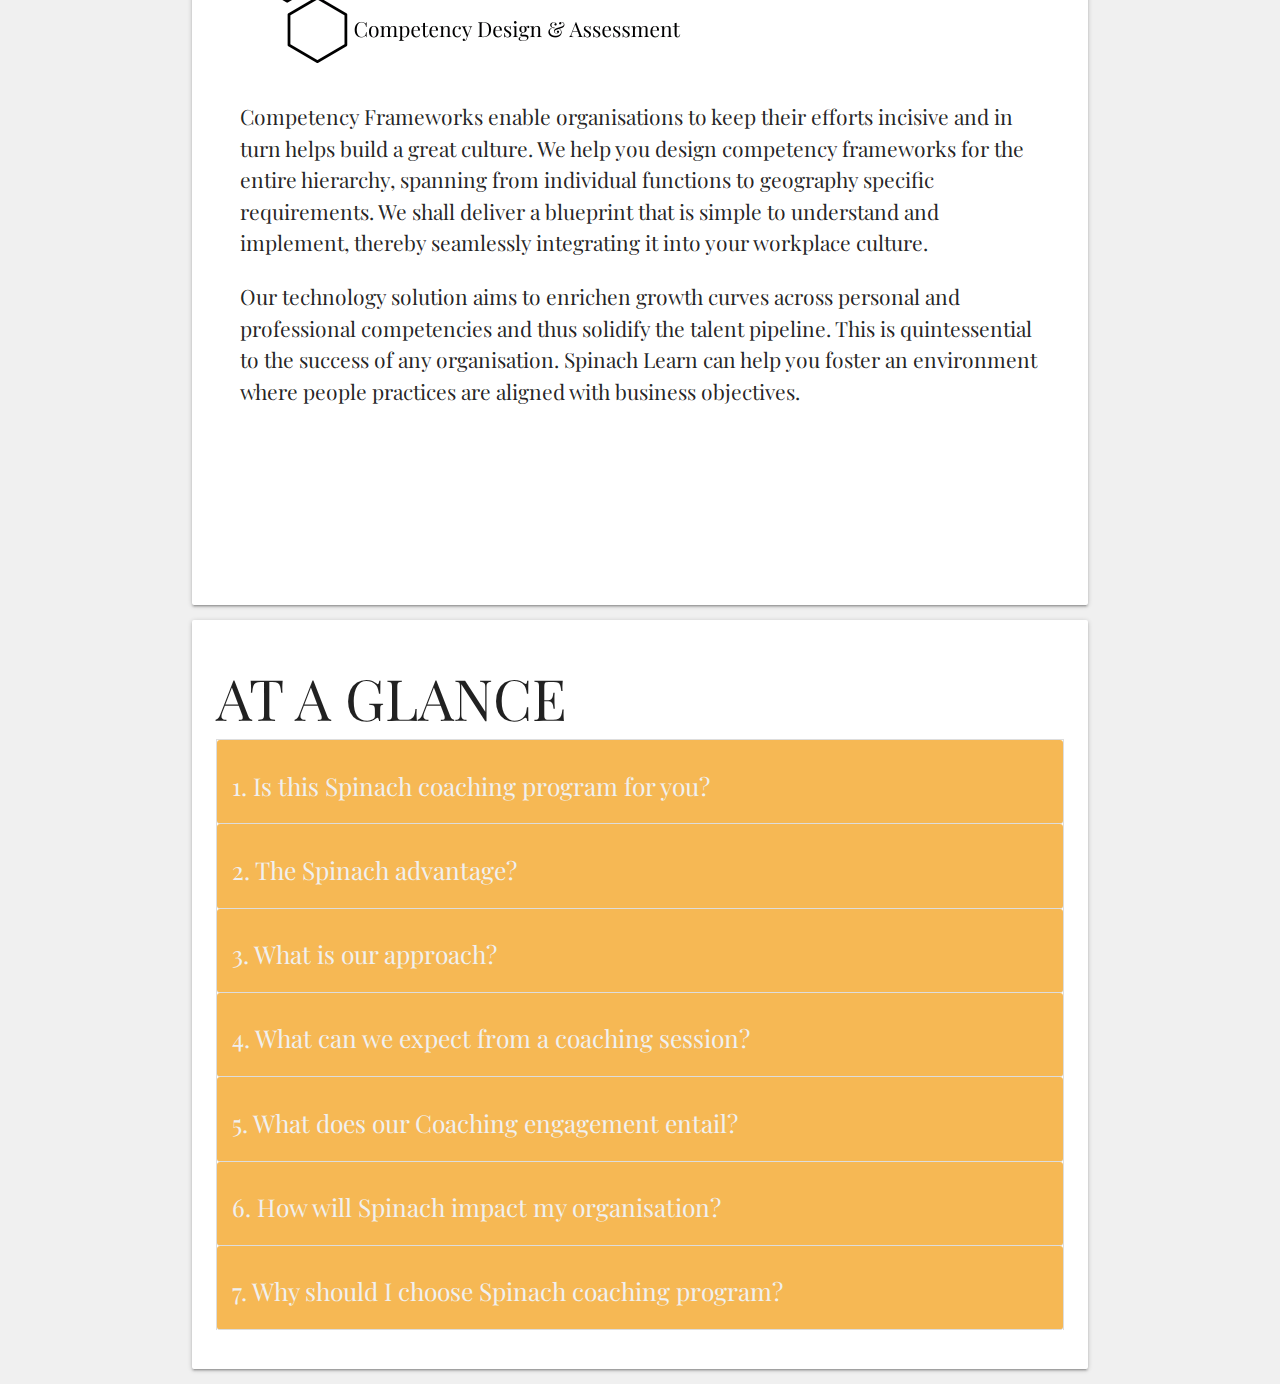
==== commit 2943e0c8: "Changed to main index.html" ====
--- a/index.html
+++ b/index.html
@@ -81,140 +81,149 @@
       </li>
     </ul>
     <!--Sidebar-->
-    <!--Container-->
     <div class="container">
-      <!--Home Section-->
-      <section id="home">
-        <div class="carousel carousel-slider" data-indicators="true">
+      <header id="home" class="scrollspy">
+        <!-- <div class="header__bg"></div> -->
+        <div class="carousel carousel-slider header__bg" data-indicators="true">
           <a class="carousel-item" href="#one!"
-            ><img height="300" src="./assets/img/beach-4481919_640.jpg"
+            ><img height="400" src="./assets/img/beach-4481919_640.jpg"
           /></a>
           <a class="carousel-item" href="#two!"
-            ><img height="300" src="./assets/img/cellular-4602489_640.jpg"
+            ><img height="400" src="./assets/img/cellular-4602489_640.jpg"
           /></a>
           <a class="carousel-item" href="#three!"
-            ><img height="300" src="./assets/img/landscape-4587079_640.jpg"
+            ><img height="400" src="./assets/img/landscape-4587079_640.jpg"
           /></a>
           <a class="carousel-item" href="#four!"
-            ><img height="300" src="./assets/img/vancouver-4640671_640.jpg"
+            ><img height="400" src="./assets/img/vancouver-4640671_640.jpg"
           /></a>
         </div>
-        <div class="card home-card z-depth-5">
-          <div class="home-card-content">
-            <h5>
-              <i>
-                "Modern day organizations are constantly changing, evolving and
-                adapting."</i
-              >
-            </h5>
-            <p>
-              Lorem ipsum dolor sit amet consectetur adipisicing elit.
-              Laudantium eligendi dolore porro earum ad neque sit minus quia
-              corporis nostrum non quibusdam veritatis, reiciendis, et sint
-              error distinctio provident? Porro quisquam tempore assumenda sunt,
-              magnam vel amet expedita facilis nisi ipsum fugiat, laborum
-              quidem, odio earum voluptate et ipsa a!
-            </p>
-          </div>
+        <!-- <h1>Header Content</h1> -->
+      </header>
+
+      <section class="section-1">
+        <div class="section-home"></div>
+        <div class="content-home">
+          <h5>
+            <i>
+              "Modern day organizations are constantly changing, evolving and
+              adapting."</i
+            >
+          </h5>
+          <p>
+            This persistent transformation has been driven by a young and
+            dynamic workforce. State of the art businesses are becoming leaner
+            and more agile, and effective leadership has become the fulcrum for
+            this change. With flatter organisations, leadership is no longer an
+            expectation from hierarchy, it is now a prerogative of each
+            individual employee. The workforce is striving for multidimensional
+            growth and organisations need to continuously invest in the
+            development of employees to navigate this evolving paradigm. Spinach
+            is the refreshing nourishment designed to spin up a transformative
+            advantage for your organisation. Find out how!
+          </p>
         </div>
       </section>
-      <!--Home Section-->
-      <!--About Section-->
-      <section id="about">
+
+      <section id="about" class="scrollspy">
         <div class="card">
-          <h3 class="card-header">ABOUT US</h3>
-          <!-- <hr class="my-hr" /> -->
+          <div class="card-top">
+            <h3>ABOUT US</h3>
+          </div>
           <div class="divider"></div>
           <div class="card-content">
-            <p class="about-text">
-              Lorem ipsum dolor sit amet consectetur adipisicing elit. Soluta
-              qui nihil officia rem, et cum accusantium dignissimos odit,
-              nostrum, corporis esse non assumenda incidunt dolores eaque
-              voluptatem enim ex numquam!
+            <p>
+              Growing up, we were all fascinated by a certain cartoon
+              sailor-man, Popeye and his anecdotes with spinach. How congruent
+              it is in modern economic world, that every organisation direly
+              needs nourishment to foster growth. Spinach aspires to be the
+              miraculous ingredient in the recipe for transformation.
             </p>
             <br />
-            <p class="about-text">
-              Lorem ipsum dolor sit amet consectetur adipisicing elit. Molestias
-              vitae perspiciatis voluptas consectetur deserunt magnam at
-              molestiae perferendis non dolor, veritatis eaque quaerat alias ab,
-              eum nam animi explicabo provident.
+            <p>
+              Spinach offers you focused solutions and fresh perspectives to
+              help nourish a strong team of leaders. Our solutions are a blend
+              of relevant development interventions that are result oriented and
+              impact focused. Through this, we aim to enable individuals to
+              practice key organisational skills such as leadership and
+              effective communication.
             </p>
             <br />
-            <p class="about-text">
-              Lorem ipsum dolor sit amet consectetur adipisicing elit. Atque
-              quisquam ratione, nisi modi exercitationem quidem dolore animi,
-              aperiam cum laudantium, illo quas rerum quis quo.
+            <p>
+              In an age where career progressions are akin to mountainous
+              expeditions, we intend to aid individuals traverse the
+              organisational landscape successfully.
             </p>
           </div>
         </div>
       </section>
-      <!--About Section-->
-      <!--Services Section-->
-      <section id="services">
+
+      <section id="services" class="scrollspy">
         <div class="card">
-          <div class="card-content">
-            <span class="card-title">
-              <h4 class="card-text-2">OUR OFFERINGS</h4>
-            </span>
-            <br />
-            <div class="container container-card center">
-              <div class="row">
-                <div class="col s12 m4">
-                  <div class="image-text-container">
-                    <img
-                      height="140"
-                      class="responsive-img services-image"
-                      src="https://encrypted-tbn0.gstatic.com/images?q=tbn%3AANd9GcQ-4LxR_SxjCYql3fhYmTwe2ugwIjqQq3Yk1P1osCM7Mo0nU7zU"
-                      alt=""
-                    />
-                    <p class="container-text-1">
-                      Corporate Development Programs
-                    </p>
-                  </div>
-                </div>
-                <div class="col s12 m4">
-                  <div class="image-text-container">
-                    <img
-                      height="140"
-                      class="responsive-img services-image"
-                      src="https://encrypted-tbn0.gstatic.com/images?q=tbn%3AANd9GcQ-4LxR_SxjCYql3fhYmTwe2ugwIjqQq3Yk1P1osCM7Mo0nU7zU"
-                      alt=""
-                    />
-                    <p class="container-text-1">Leadership Coaching</p>
-                  </div>
-                </div>
-                <div class="col s12 m4">
-                  <div class="image-text-container">
-                    <img
-                      height="140"
-                      class="responsive-img services-image"
-                      src="https://encrypted-tbn0.gstatic.com/images?q=tbn%3AANd9GcQ-4LxR_SxjCYql3fhYmTwe2ugwIjqQq3Yk1P1osCM7Mo0nU7zU"
-                      alt=""
-                    />
-                    <p class="container-text-1">L&D Process Consulting</p>
-                  </div>
+          <div class="card-top">
+            <h3>OUR OFFERINGS</h3>
+          </div>
+          <br />
+          <div class="container container-card center">
+            <div class="row">
+              <div class="col s12 m4">
+                <div class="image-text-container">
+                  <img
+                    height="140"
+                    class="responsive-img services-image"
+                    src="https://encrypted-tbn0.gstatic.com/images?q=tbn%3AANd9GcQ-4LxR_SxjCYql3fhYmTwe2ugwIjqQq3Yk1P1osCM7Mo0nU7zU"
+                    alt=""
+                  />
+                  <p class="container-text-1">
+                    Corporate Development Programs
+                  </p>
+                </div>
+              </div>
+              <div class="col s12 m4">
+                <div class="image-text-container">
+                  <img
+                    height="140"
+                    class="responsive-img services-image"
+                    src="https://encrypted-tbn0.gstatic.com/images?q=tbn%3AANd9GcQ-4LxR_SxjCYql3fhYmTwe2ugwIjqQq3Yk1P1osCM7Mo0nU7zU"
+                    alt=""
+                  />
+                  <p class="container-text-1">Leadership Coaching</p>
+                </div>
+              </div>
+              <div class="col s12 m4">
+                <div class="image-text-container">
+                  <img
+                    height="140"
+                    class="responsive-img services-image"
+                    src="https://encrypted-tbn0.gstatic.com/images?q=tbn%3AANd9GcQ-4LxR_SxjCYql3fhYmTwe2ugwIjqQq3Yk1P1osCM7Mo0nU7zU"
+                    alt=""
+                  />
+                  <p class="container-text-1">L&D Process Consulting</p>
                 </div>
               </div>
             </div>
-            <h4 class="cdp-heading">
-              <b>I. Corporate Development Programs</b>
+          </div>
+          <div class="card-heading-2">
+            <h4>
+              I. Corporate Development Programs
             </h4>
-            <div class="row">
-              <div class="col s1">
-                <img class="img-corporate" src="assets/img/corporate.png" />
-              </div>
+            <img src="./assets/img/corporate.png" class="cpd-img" />
+          </div>
+        </div>
+
+        <!-- Personal Effective Training -->
+        <div class="card pte">
+          <div class="card-header">
+            <div class="card-header-bg"></div>
+            <div class="card-title">
+              <h5><b>1a. Personal Effective Training</b></h5>
+              <h5>
+                <i>
+                  "When you invest to make people more effective, processes
+                  becomes more effective."
+                </i>
+              </h5>
             </div>
-          </div>
-        </div>
-        <div class="card section-2">
-          <div class="card-header card-effective">
-            <h5><b>1a. Personal Effective Training</b></h5>
-            <h5>
-              <i>
-                "When you invest to make people more effective, processes
-                becomes more effective."
-              </i>
-            </h5>
           </div>
           <div class="card-content">
             <div class="row">
@@ -312,13 +321,405 @@
             </div>
           </div>
         </div>
+        <!-- Personal Effective Training -->
+
+        <!-- Leadership Development Program -->
+        <div class="card ldp">
+          <div class="card-header">
+            <div class="card-header-bg"></div>
+            <div class="card-title">
+              <h5><b>2. Leadership Developement</b></h5>
+              <h5>
+                <i>
+                  "Empowering leadership in people will power them to reach
+                  greater heights."
+                </i>
+              </h5>
+            </div>
+          </div>
+          <div class="card-content">
+            <div class="row">
+              <div class="col s12 m4">
+                <div class="row">
+                  <div class="card top-left-card">
+                    <div class="card-content">
+                      <h5><b>New Manager Transition</b></h5>
+                      <p>
+                        <i>
+                          "Scale up from up bringing the best out of yourself to
+                          bringing the best out of your team."
+                        </i>
+                      </p>
+                      <br />
+                      <p>
+                        Learn how you can motivate nd lead teams across
+                        obstacles nd empower them to reach personal and
+                        professional goals.
+                      </p>
+                    </div>
+                  </div>
+                </div>
+                <div class="row">
+                  <div class="card bottom-left-card">
+                    <div class="card-content">
+                      <h5><b>High potential program</b></h5>
+                      <p>
+                        <i>
+                          "Ready your leadershippipeline with ease."
+                        </i>
+                      </p>
+                      <br />
+                      <p>
+                        Learn to effectively manage high potential assets and
+                        transform them to leaders of tomorrow.
+                      </p>
+                    </div>
+                  </div>
+                </div>
+              </div>
+              <div class="col s12 m4">
+                <img
+                  src="https://www.redmondresearch.com/sites/default/files/leaders.png"
+                  class=" responsive-img"
+                />
+              </div>
+              <div class="col s12 m4">
+                <div class="row">
+                  <div class="card">
+                    <div class="card-content">
+                      <h5><b>Mid Management Program</b></h5>
+                      <p>
+                        <i>
+                          "Refesh your leadership ideas in an ever changing and
+                          dynamic economy."
+                        </i>
+                      </p>
+                      <br />
+                      Whether your are chaning sectors or resuming your
+                      leadership role after pause, effectively adapt and
+                      revitalize your skills to best fit your role.
+                    </div>
+                  </div>
+                </div>
+                <div class="row">
+                  <div class="card bottom-right-card">
+                    <div class="card-content">
+                      <h5><b>Senior Leadership Transition</b></h5>
+                      <p>
+                        <i>
+                          "Scale up your skills to manage more with less."
+                        </i>
+                      </p>
+                      <br />
+                      <p>
+                        Transition from leading individuals to teams and
+                        departments by mastering effective decision making and
+                        management on a large scale of operation.
+                      </p>
+                    </div>
+                  </div>
+                </div>
+              </div>
+            </div>
+          </div>
+        </div>
+        <!-- Leadership Development Program -->
+
+        <!-- Coaching Skills -->
+        <div class="card pte">
+          <div class="card-header">
+            <div class="card-header-bg"></div>
+            <div class="card-title">
+              <h5><b>3. Coaching Skills</b></h5>
+              <h5>
+                <i>
+                  "Push your leaders beyond the realm, to inspirational growth
+                  coaches."
+                </i>
+              </h5>
+            </div>
+          </div>
+          <div class="card-content">
+            <div class="row">
+              <div class="col s12 m8 offset-m2 l6">
+                <div class="row valign-wrapper">
+                  <div class="col s5">
+                    <img
+                      src="https://waitbutwhy.com/wp-content/uploads/2015/09/DT39-F.jpg"
+                      alt=""
+                      class="circle responsive-img"
+                    />
+                  </div>
+                  <div class="col s7">
+                    <h5><b>Growth Mindset</b></h5>
+                    <p><i>"Transition from 'Ican't do it' I can!"</i></p>
+                    <span class="black-text">
+                      This is a square image. Add the "circle" class to it to
+                      make it appear circular.
+                    </span>
+                  </div>
+                </div>
+              </div>
+              <div class="col s12 m8 offset-m2 l6">
+                <div class="row valign-wrapper">
+                  <div class="col s5">
+                    <img
+                      src="https://waitbutwhy.com/wp-content/uploads/2015/09/DT39-F.jpg"
+                      alt=""
+                      class="circle responsive-img"
+                    />
+                  </div>
+                  <div class="col s7">
+                    <h5><b>Change Management</b></h5>
+                    <p><i>"From change agent to chnage leader."</i></p>
+                    <span class="black-text">
+                      This is a square image. Add the "circle" class to it to
+                      make it appear circular.
+                    </span>
+                  </div>
+                </div>
+              </div>
+              <div class="col s12 m8 offset-m2 l6">
+                <div class="row valign-wrapper">
+                  <div class="col s5">
+                    <img
+                      src="https://waitbutwhy.com/wp-content/uploads/2015/09/DT39-F.jpg"
+                      alt=""
+                      class="circle responsive-img"
+                    />
+                  </div>
+                  <div class="col s7">
+                    <h5><b>Imapactful Communication</b></h5>
+                    <p><i>"Speak more with lesser words."</i></p>
+                    <span class="black-text">
+                      This is a square image. Add the "circle" class to it to
+                      make it appear circular.
+                    </span>
+                  </div>
+                </div>
+              </div>
+              <div class="col s12 m8 offset-m2 l6">
+                <div class="row valign-wrapper">
+                  <div class="col s5">
+                    <img
+                      src="https://waitbutwhy.com/wp-content/uploads/2015/09/DT39-F.jpg"
+                      alt=""
+                      class="circle responsive-img"
+                    />
+                  </div>
+                  <div class="col s7">
+                    <h5><b>Problem Solving</b></h5>
+                    <p><i>"Move from managing asks to managing self."</i></p>
+                    <span class="black-text">
+                      This is a square image. Add the "circle" class to it to
+                      make it appear circular.
+                    </span>
+                  </div>
+                </div>
+              </div>
+              <div class="col s12 m8 offset-m2 l6">
+                <div class="row valign-wrapper">
+                  <div class="col s5">
+                    <img
+                      src="https://waitbutwhy.com/wp-content/uploads/2015/09/DT39-F.jpg"
+                      alt=""
+                      class="circle responsive-img"
+                    />
+                  </div>
+                  <div class="col s7">
+                    <h5><b>Build personal Brand</b></h5>
+                    <p><i>"Let your brand speak for you."</i></p>
+                  </div>
+                </div>
+              </div>
+            </div>
+          </div>
+        </div>
+        <!-- Coaching Skills -->
+
+        <!--Learning Process Design-->
+        <div class="card">
+          <div class="card-content">
+            <h4 class="lpd-heading">
+              <b>III. Learning Process Desing</b>
+            </h4>
+            <img src="./assets/img/lpd.png" class="lpd-img responsive-img" />
+            <div class="card-content cc-2">
+              <p>
+                Competency Frameworks enable organisations to keep their efforts
+                incisive and in turn helps build a great culture. We help you
+                design competency frameworks for the entire hierarchy, spanning
+                from individual functions to geography specific requirements. We
+                shall deliver a blueprint that is simple to understand and
+                implement, thereby seamlessly integrating it into your workplace
+                culture.
+              </p>
+              <br />
+              <p>
+                Our technology solution aims to enrichen growth curves across
+                personal and professional competencies and thus solidify the
+                talent pipeline. This is quintessential to the success of any
+                organisation. Spinach Learn can help you foster an environment
+                where people practices are aligned with business objectives.
+              </p>
+              <div class="spacer"></div>
+            </div>
+          </div>
+        </div>
+        <!--Learning Process Design-->
+
+        <!--At a galnce-->
+        <div class="card">
+          <div class="card-content glance-section">
+            <h3><p>AT A GLANCE</p></h3>
+            <!--Accordian Section-->
+            <ul class="collapsible">
+              <li>
+                <div class="collapsible-header">
+                  <h5>1. Is this Spinach coaching program for you?</h5>
+                </div>
+                <div class="collapsible-body">
+                  <p>
+                    If you are a successful professional but feel plateaued and
+                    are looking for that inflection point in your career or are
+                    mid-senior leader who is looking for bigger role or a
+                    complete career shift., the Spinach coaching engagement is
+                    an absolute essential catalyst for your growth in the
+                    aspired areas of development
+                  </p>
+                </div>
+              </li>
+              <li>
+                <div class="collapsible-header">
+                  <h5>2. The Spinach advantage?</h5>
+                </div>
+                <div class="collapsible-body">
+                  <p>
+                    a) Coaching is widely prevalent in western countries like
+                    US, UK etc. In India, it is still largely a privilege
+                    reserved for the CXO’s of large organisations.
+                  </p>
+                  <br />
+                  <p>
+                    b) Spinach drives young leadership by bringing the perks of
+                    coaching to the passionate, young and fresh spirited.
+                  </p>
+                  <br />
+                  <p>
+                    c) Spinach helps the new age organisations traverse the
+                    dynamic leadership landscape by focusing on leaders with 10
+                    – 15 years of experience who are looking for career
+                    transitions and upscaling their roles in the existing
+                    organisation.
+                  </p>
+                </div>
+              </li>
+              <li>
+                <div class="collapsible-header">
+                  <h5>
+                    3. What is our approach?
+                  </h5>
+                </div>
+                <div class="collapsible-body">
+                  <p>
+                    Habits are a manifestation of deep beliefs and thought
+                    processes. The way we approach a problem is also a habit.
+                    With our coaching style based on Neuroscience, we work on
+                    creating new thinking habits that will empower you to feel
+                    unstuck.
+                  </p>
+                </div>
+              </li>
+              <li>
+                <div class="collapsible-header">
+                  <h5>4. What can we expect from a coaching session?</h5>
+                </div>
+                <div class="collapsible-body">
+                  <p>
+                    Our clients feel they are in a safe, non-judgmental
+                    environment where they can talk freely. A good coaching
+                    requires empowering the coachee to develop their own
+                    strengths, beliefs and personal attributes - this is exactly
+                    what we do best! We can help you get unstuck and relook at
+                    your current situation, enabling you to handle new problems
+                    or ambiguity with ease.
+                  </p>
+                </div>
+              </li>
+              <li>
+                <div class="collapsible-header">
+                  <h5>5. What does our Coaching engagement entail?</h5>
+                </div>
+                <div class="collapsible-body">
+                  <p>
+                    a) The structure of a coaching engagement entails defining
+                    and working towards achieving 3-4 goals for an individual
+                    over a period of 3-6 months.
+                  </p>
+                  <br />
+                  <p>
+                    b) These goals can emerge from an individual’s growth
+                    discussion, development feedback or career aspiration.
+                  </p>
+                  <br />
+                  <p>
+                    c) A coaching session is usually between 60-90 minutes and
+                    can happen in person or virtually.
+                  </p>
+                  <br />
+                  <p>
+                    d) A coaching engagement typically follows a 12-session
+                    structure, which could vary depending on the mutual
+                    agreement of the coach and the client.
+                  </p>
+                </div>
+              </li>
+              <li>
+                <div class="collapsible-header">
+                  <h5>6. How will Spinach impact my organisation?</h5>
+                </div>
+                <div class="collapsible-body">
+                  <p>
+                    a) Dynamic organisations have a need to accelerate growth
+                    curve for their leaders and are constantly looking for ways
+                    to develop them.
+                  </p>
+                  <br />
+                  <p>
+                    b) Coaching is a personalised intervention and can help
+                    these leaders make significant leap in their individual
+                    growth areas than stand-alone workshops.
+                  </p>
+                  <br />
+                  <p>
+                    c) Coaching programs also work wonders on high potential
+                    employees by developing them for future roles.
+                  </p>
+                </div>
+              </li>
+              <li>
+                <div class="collapsible-header">
+                  <h5>7. Why should I choose Spinach coaching program?</h5>
+                </div>
+                <div class="collapsible-body">
+                  <p>
+                    We understand that coaching is effective only when there is
+                    a connect and trust between the coach and the client. To
+                    ease the process, we do a demo session for all our clients,
+                    before they commit to a complete coaching engagement. This
+                    gives both the coach and the client to assess the mutual
+                    fit. Talk to us to know more about it.
+                  </p>
+                </div>
+              </li>
+            </ul>
+            <!--Accordian Section-->
+          </div>
+        </div>
+        <!--At a galnce-->
       </section>
-      <!--Services Section-->
     </div>
-    <!--Container-->
-    <!--Scripts Goes Here-->
     <script src="https://cdnjs.cloudflare.com/ajax/libs/materialize/1.0.0/js/materialize.min.js"></script>
     <script src="./main.js"></script>
-    <!--Scripts Goes Here-->
   </body>
 </html>
--- a/style.css
+++ b/style.css
@@ -1,3 +1,7 @@
+/* * {
+    margin: 0;
+    padding: 0;
+} */
 @import url('https://fonts.googleapis.com/css?family=Playfair+Display&display=swap');
 
 :root {
@@ -6,53 +10,87 @@
 
 body {
     font-family: 'Playfair Display', serif;
-}
+    background: #f0f0f0;
+}
+
+header {
+    position: relative;
+    height: 400px;
+    overflow: hidden;
+}
+
 
 li.sidenav-link:hover {
     background: #ffc107;
     border-bottom: 3px solid #ffe082;
 }
 
-.carousel {
-    z-index: 10;
-    position: relative;
-    margin-bottom: -10vw;
-    clip-path: polygon(0 0, 100% 0%, 100% 100%, 0 calc(var(--taperd-degree) + 7%));
-}
-
-.card-header {
-    font-size: 3em;
-    padding-top: 20px;
-    padding-left: 30px;
-}
-
-.my-hr {
-    display: block;
-    height: 2px;
-    border: 0;
-    border-top: 2px solid #fafafa;
-    margin: 1em 0;
+
+.header__bg {
+    position: absolute;
+    top: 0;
+    bottom: 0;
+    right: 0;
+    left: 0;
+    width: 100%;
+    height: 100%;
+    transform: skewY(4deg);
+    transform-origin: bottom right;
+}
+
+h1 {
+    margin: 0;
+    padding: 100px 0;
+    font: 44px "Arial";
+    text-align: center;
+}
+
+header h1 {
+    position: relative;
+    color: white;
+}
+
+.section-1 {
+    margin-top: -2rem;
+    position: relative;
+    overflow: hidden;
+}
+
+.section-home {
+    top: 0;
+    bottom: 0;
+    right: 0;
+    left: 0;
+    width: 100%;
+    height: 100%;
+    position: absolute;
+    background: #f2d590;
+    transform: skewY(4deg);
+    transform-origin: top left;
+    padding: 2rem 2rem;
+}
+
+.section-1 .content-home {
+    padding: 3rem;
+    padding-top: 5rem;
+    position: relative;
+}
+
+#about .card {
+    margin-top: 2rem;
+    font-size: 1.2em;
+}
+
+#about .card .card-top {
     padding: 0;
-}
-
-.home-card {
-    padding: 20px;
-    padding-top: 50px;
-    background: #f2d590;
-    clip-path: polygon(0 0, 100% calc(100% - var(--taperd-degree)), 100% 100%, 0 100%);
-}
-
-.card-hr {
-    color: #ccc;
-}
-
-.about-text {
-    font-size: 1.2em;
-    margin-bottom: 3rem;
-}
-
-.card-text-2 {
-    font-size: 1.75em;
+    padding-top: 0.2rem;
+    padding-left: 2rem;
+}
+
+#services .card .card-top {
+    padding: 0;
+    padding-top: 0.2rem;
+    padding-left: 2rem;
 }
 
 .image-text-container {
@@ -61,11 +99,11 @@
 }
 
 .container-card {
-    width: 100%;
+    width: 95%;
     padding-top: 4rem;
-    padding-bottom: 1rem;
     border-radius: 20px;
-    background: #ababab;
+    padding-bottom: 0.5rem;
+    background: rgba(0, 0, 0, 0.6);
 }
 
 .container-text-1 {
@@ -74,7 +112,7 @@
     width: 100%;
     padding: 20px;
     padding-top: 10px;
-    padding-bottom: 10px;
+    padding-bottom: 0px;
     align-items: center;
     align-content: center;
     justify-content: center;
@@ -85,78 +123,129 @@
     box-shadow: 2px 2px rgba(0, 0, 0, 0.3);
 }
 
-.cdp-heading {
-    margin-top: 4rem;
+.card-heading-2 {
+    margin-top: 2rem;
+    margin-left: 2rem;
     color: #E67E22;
 }
 
-.img-corporate {
-    margin-left: 1.5rem;
+.cpd-img {
+    margin-left: 2rem;
+}
+
+.pte {
+    overflow: hidden;
+}
+
+.pte .card-header {
+    height: 250px;
+    padding: 1rem 2rem;
+    position: relative;
+    overflow: hidden;
+}
+
+.pte .card-header .card-header-bg {
+    position: absolute;
+    top: 0;
+    bottom: 0;
+    right: 0;
+    left: 0;
+    width: 100%;
+    height: 100%;
+    background: #f3b182;
+    transform: skewY(4deg);
+    transform-origin: bottom right;
+}
+
+.pte .card-header .card-title {
+    position: relative;
+}
+
+.ldp {
+    overflow: hidden;
+}
+
+.ldp .card-header {
+    height: 250px;
+    padding: 1rem 2rem;
+    position: relative;
+    overflow: hidden;
+}
+
+.ldp .card-header .card-header-bg {
+    position: absolute;
+    top: 0;
+    bottom: 0;
+    right: 0;
+    left: 0;
+    width: 100%;
+    height: 100%;
+    background: #f3b182;
+    transform: skewY(-4deg);
+    transform-origin: bottom left;
+}
+
+.ldp .card-header .card-title {
+    position: relative;
+}
+
+.lpd-heading {
+    color: #b04900;
+}
+
+.lpd-img {
+    margin-left: 2rem;
+}
+
+.cc-2 {
+    background-image: url(https://www.cpmlaw.com/wp-content/uploads/2016/12/thought-leadership-background.jpg);
+}
+
+.cc-2 p {
+    font-size: 1.4em;
+}
+
+.cc-2 .spacer {
+    width: 100%;
     height: 150px;
 }
 
-.card-effective {
-    height: 10rem;
-    background: #E67E22;
-    clip-path: polygon(0 0, 100% 0%, 100% 100%, 0 calc(var(--taperd-degree) + 4%));
-}
-
-.card-body-effective {
-    padding: 2rem 2rem;
-}
-
-.effective-text {
-    margin-left: 10rem;
-    border: 2px solid;
-}
-
-.section-2 {
-    clip-path: polygon(0 0, 100% 0%, 100% 100%, 0 calc(var(--taperd-degree) + 4%));
-}
-
-/* Extra small devices (phones, 600px and down) */
+
+.glance-section .question {
+    font-weight: bolder;
+    font-size: 1.5em;
+    margin-top: 2.5rem;
+    margin-bottom: 2rem;
+}
+
+.glance-section p {
+    font-size: 1.3em;
+}
+
+.glance-section .div-7 {
+    padding-bottom: 5rem;
+}
+
+ul.collapsible {
+    box-shadow: none;
+}
+
+ul {
+    box-shadow: none;
+}
+
+.collapsible-header {
+    background: rgba(245, 176, 65, 0.9);
+    color: #f0f0f0;
+    border-radius: 3px;
+}
+
 @media only screen and (max-width: 600px) {
-    .home-card {
-        margin-top: 0rem;
+    .section-1 {
+        margin-top: 1rem;
     }
 
-    .card-effective {
-        height: 18rem;
-        background: #E67E22;
-        clip-path: polygon(0 0, 100% 0%, 100% 100%, 0 calc(var(--taperd-degree) + 4%));
-    }
-}
-
-/* Small devices (portrait tablets and large phones, 600px and up) */
-@media only screen and (min-width: 600px) {
-    .home-card {
-        margin-top: 4rem;
-    }
-
-    .card-effective {
-        height: 12rem;
-        background: #E67E22;
-        clip-path: polygon(0 0, 100% 0%, 100% 100%, 0 calc(var(--taperd-degree) + 4%));
-    }
-}
-
-/* Medium devices (landscape tablets, 768px and up) */
-@media only screen and (min-width: 768px) {
-    .home-card {
-        margin-top: 5rem;
-    }
-}
-
-/* Large devices (laptops/desktops, 992px and up) */
-@media only screen and (min-width: 992px) {
-    .home-card {
-        margin-top: 7rem;
-    }
-}
-
-/* Extra large devices (large laptops and desktops, 1200px and up) */
-@media only screen and (min-width: 1200px) {
-    .home-card {
-        margin-top: 9rem;
+    .lpd-img {
+        margin-left: 0.5rem;
     }
 }